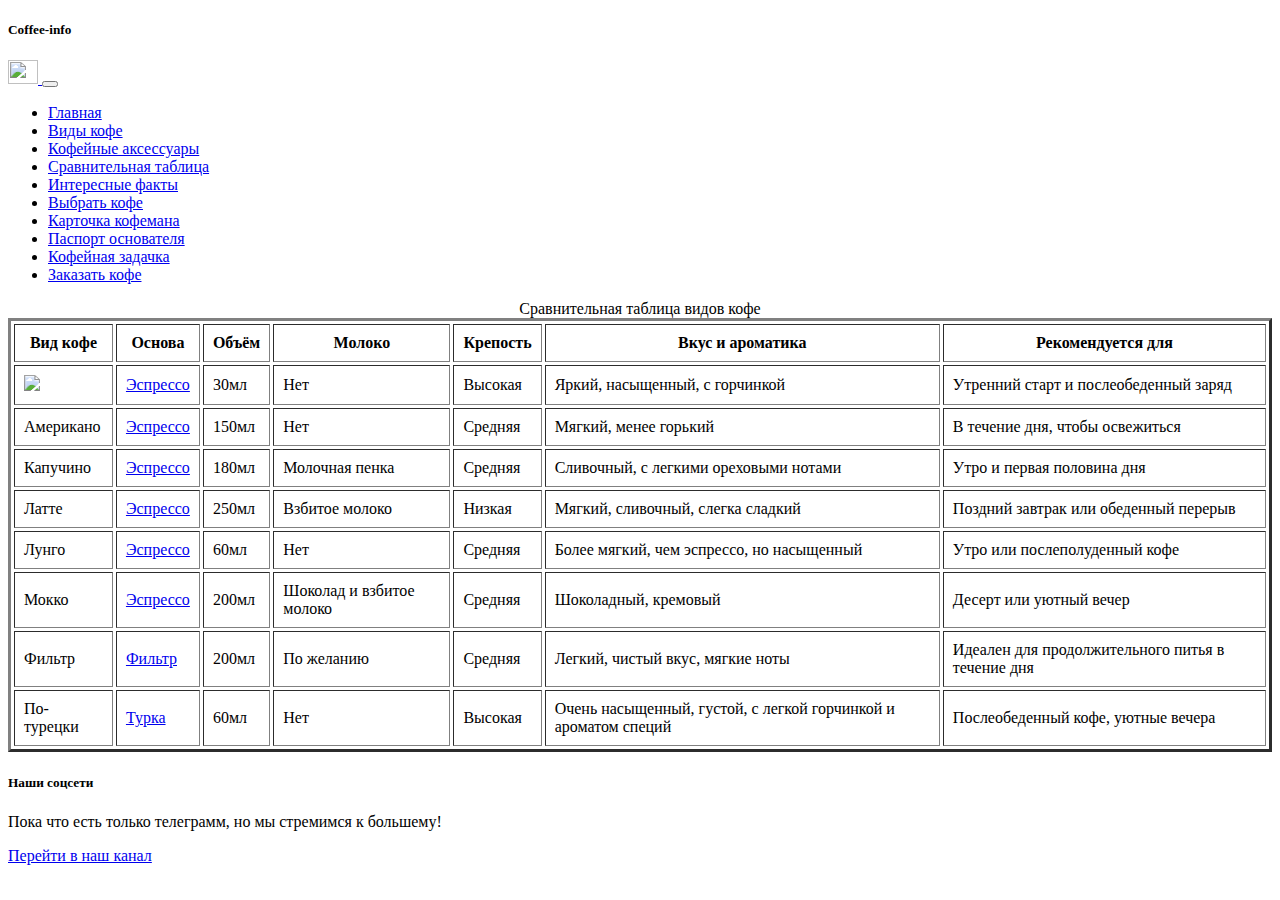
==== table.html @ c12b5f3f "Add files via upload" ====
<!DOCTYPE html>
<html lang="en">

<head>

  <link href="https://cdn.jsdelivr.net/npm/bootstrap@5.0.2/dist/css/bootstrap.min.css" rel="stylesheet" integrity="sha384-EVSTQN3/azprG1Anm3QDgpJLIm9Nao0Yz1ztcQTwFspd3yD65VohhpuuCOmLASjC" crossorigin="anonymous">
  <script src="https://cdn.jsdelivr.net/npm/bootstrap@5.0.2/dist/js/bootstrap.bundle.min.js" integrity="sha384-MrcW6ZMFYlzcLA8Nl+NtUVF0sA7MsXsP1UyJoMp4YLEuNSfAP+JcXn/tWtIaxVXM" crossorigin="anonymous"></script>
  <meta charset="UTF-8">
  <title>Coffe-info</title>
  <link rel="icon" type="image/x-icon" href="./Photos/Logo_Coffee_Nav.png">
</head>




<body>

<div class="container">
	<header class="card">
        <div class="card-body">
            <h5 class="card-title">Coffee-info</h5>
        </div>
    </header>
<div class="card">

<nav class="navbar navbar-expand-lg navbar-light bg-light">
  <div class="container-fluid">
    <a class="navbar-brand" href="https://shop.tastycoffee.ru/">
      <img src="./Photos/tasty_coffee_logo_nav.png" alt="" width="30" height="24">
    </a>
    <button class="navbar-toggler" type="button" data-bs-toggle="collapse" data-bs-target="#navbarNav" aria-controls="navbarNav" aria-expanded="false" aria-label="Toggle navigation">
      <span class="navbar-toggler-icon"></span>
    </button>
    <div class="collapse navbar-collapse" id="navbarNav">
      <ul class="navbar-nav">
        <li class="nav-item">
          <a class="nav-link" aria-current="page" href="index.html">Главная</a>
        </li>
        <li class="nav-item">
          <a class="nav-link" href="index.html#head_var_coffee">Виды кофе</a>
        </li>
        <li class="nav-item">
          <a class="nav-link" href="index.html#head_acces">Кофейные аксессуары</a>
        </li>
        <li class="nav-item">
          <a class="nav-link active" href="table.html">Сравнительная таблица</a>
        </li>
        <li class="nav-item">
            <a class="nav-link" href="facts.html">Интересные факты</a>
        </li>
          <li class="nav-item">
            <a class="nav-link" href="choose.html">Выбрать кофе</a>
        </li>
        <li class="nav-item">
            <a class="nav-link" href="card.html">Карточка кофемана</a>
        </li>
        <li class="nav-item">
            <a class="nav-link" href="passport.html" target="_self">Паспорт основателя</a>
        </li>
        <li class="nav-item">
            <a class="nav-link" href="coffee_task.html">Кофейная задачка</a>
        </li>
        <li class="nav-item">
          <a class="nav-link" href="https://shop.tastycoffee.ru/coffee" target="_blank">Заказать кофе</a>
        </li>
      </ul>
    </div>
  </div>
</nav>

    <table class="table table-bordered" border="3" cellspacing="3" cellpadding="9" background="./Photos/Table_Fon.jpeg">
        <caption>Сравнительная таблица видов кофе</caption>
        <tbody>

            <tr>
                <th>Вид кофе</th>
                <th>Основа</th>
                <th>Объём</th>
                <th>Молоко</th>
                <th>Крепость</th>
                <th>Вкус и ароматика</th>
                <th>Рекомендуется для</th>
            </tr>
            <tr>
                <td><a href="./Photos/Logo_Coffee_Nav.png" target="_blank"><img src="./Photos/Logo_Coffee_Nav.png" width="70px"></a></td>
                <td><a href="https://shop.tastycoffee.ru/blog/guide-espresso" target="_blank">Эспрессо<a/></td>
                <td>30мл</td>
                <td>Нет</td>
                <td>Высокая</td>
                <td>Яркий, насыщенный, с горчинкой</td>
                <td>Утренний старт и послеобеденный заряд</td>
            </tr>
            <tr>
                <td>Американо</td>
                <td><a href="https://shop.tastycoffee.ru/blog/guide-espresso" target="_blank">Эспрессо<a/></td>
                <td>150мл</td>
                <td>Нет</td>
                <td>Средняя</td>
                <td>Мягкий, менее горький</td>
                <td>В течение дня, чтобы освежиться</td>
            </tr>
            <tr>
                <td>Капучино</td>
                <td><a href="https://shop.tastycoffee.ru/blog/guide-espresso" target="_blank">Эспрессо<a/></td>
                <td>180мл</td>
                <td>Молочная пенка</td>
                <td>Средняя</td>
                <td>Сливочный, с легкими ореховыми нотами</td>
                <td>Утро и первая половина дня</td>
            </tr>
            <tr>
                <td>Латте</td>
                <td><a href="https://shop.tastycoffee.ru/blog/guide-espresso" target="_blank">Эспрессо<a/></td>
                <td>250мл</td>
                <td>Взбитое молоко</td>
                <td>Низкая</td>
                <td>Мягкий, сливочный, слегка сладкий</td>
                <td>Поздний завтрак или обеденный перерыв</td>
            </tr>
            <tr>
                <td>Лунго</td>
                <td><a href="https://shop.tastycoffee.ru/blog/guide-espresso" target="_blank">Эспрессо<a/></td>
                <td>60мл</td>
                <td>Нет</td>
                <td>Средняя</td>
                <td>Более мягкий, чем эспрессо, но насыщенный</td>
                <td>Утро или послеполуденный кофе</td>
            </tr>
            <tr>
                <td>Мокко</td>
                <td><a href="https://shop.tastycoffee.ru/blog/guide-espresso" target="_blank">Эспрессо<a/></td>
                <td>200мл</td>
                <td>Шоколад и взбитое молоко</td>
                <td>Средняя</td>
                <td>Шоколадный, кремовый</td>
                <td>Десерт или уютный вечер</td>
            </tr>
            <tr>
                <td>Фильтр</td>
                <td><a href="https://shop.tastycoffee.ru/blog/rukovodstvo-po-prigotovlenitu-drip-kofe" target="_blank">Фильтр<a/></td>
                <td>200мл</td>
                <td>По желанию</td>
                <td>Средняя</td>
                <td>Легкий, чистый вкус, мягкие ноты</td>
                <td>Идеален для продолжительного питья в течение дня</td>
            </tr>
            <tr>
                <td>По-турецки</td>
                <td><a href="https://shop.tastycoffee.ru/blog/guide-cezve" target="_blank">Турка<a/></td>
                <td>60мл</td>
                <td>Нет</td>
                <td>Высокая</td>
                <td>Очень насыщенный, густой, с легкой горчинкой и ароматом специй</td>
                <td>Послеобеденный кофе, уютные вечера</td>
            </tr>

        </tbody>

    </table>



</div>
    <footer class="card">
        <div class="card-body">
            <h5 class="card-title">Наши соцсети</h5>
            <p class="card-text">Пока что есть только телеграмм, но мы стремимся к большему!</p>
            <a href="https://t.me/aaabakery" class="btn btn-primary">Перейти в наш канал</a>
        </div>
    </footer>
</div>

</body>
</html>
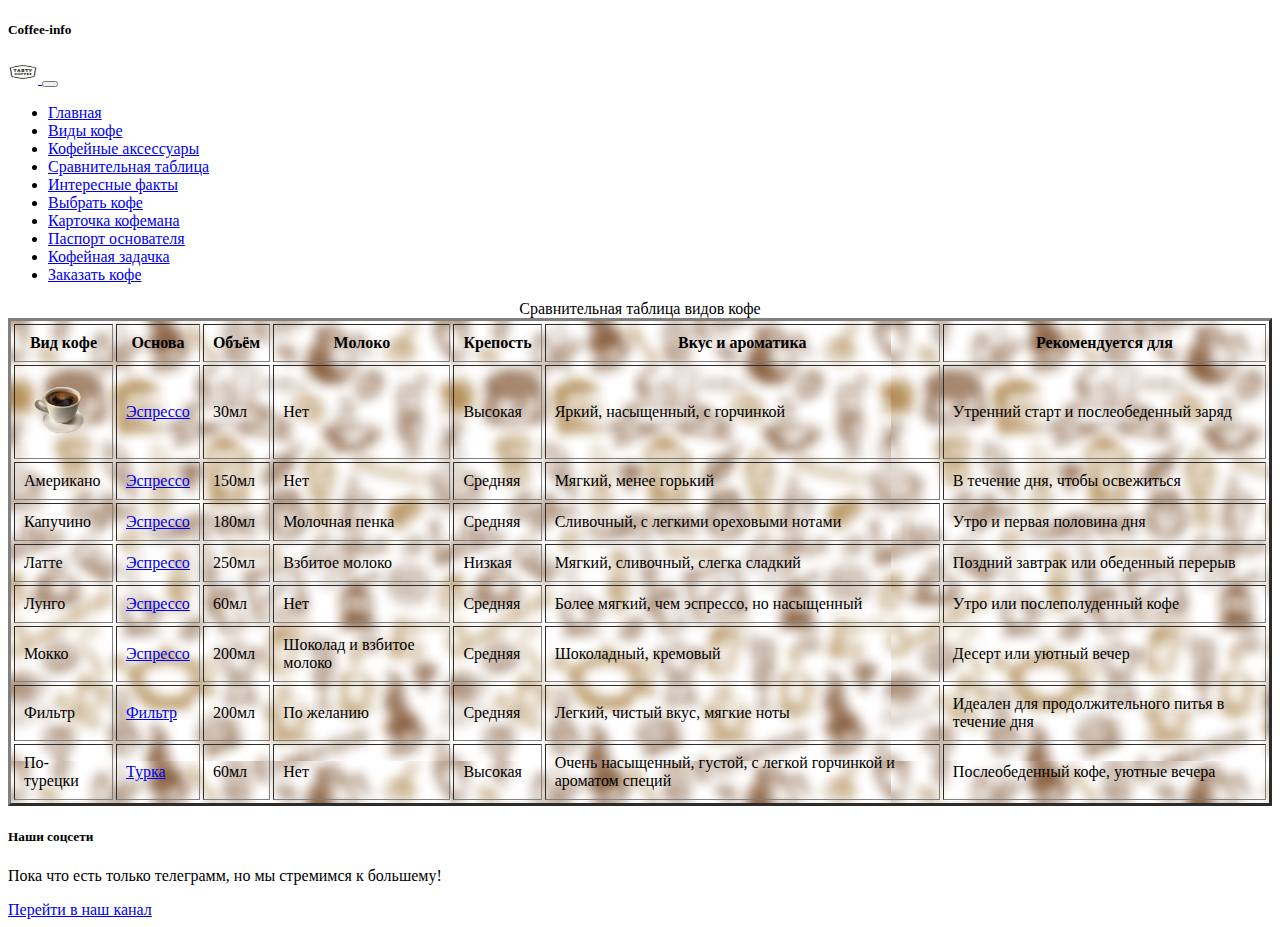
==== commit d679d943: "Update table.html" ====
--- a/table.html
+++ b/table.html
@@ -68,7 +68,7 @@
   </div>
 </nav>
 
-    <table class="table table-bordered" border="3" cellspacing="3" cellpadding="9" background="./Photos/Table_Fon.jpeg">
+    <table class="table table-bordered" border="3" cellspacing="3" cellpadding="9" background="./Photos/Table_Fon.JPEG">
         <caption>Сравнительная таблица видов кофе</caption>
         <tbody>
 
@@ -171,4 +171,4 @@
 </div>
 
 </body>
-</html>+</html>
